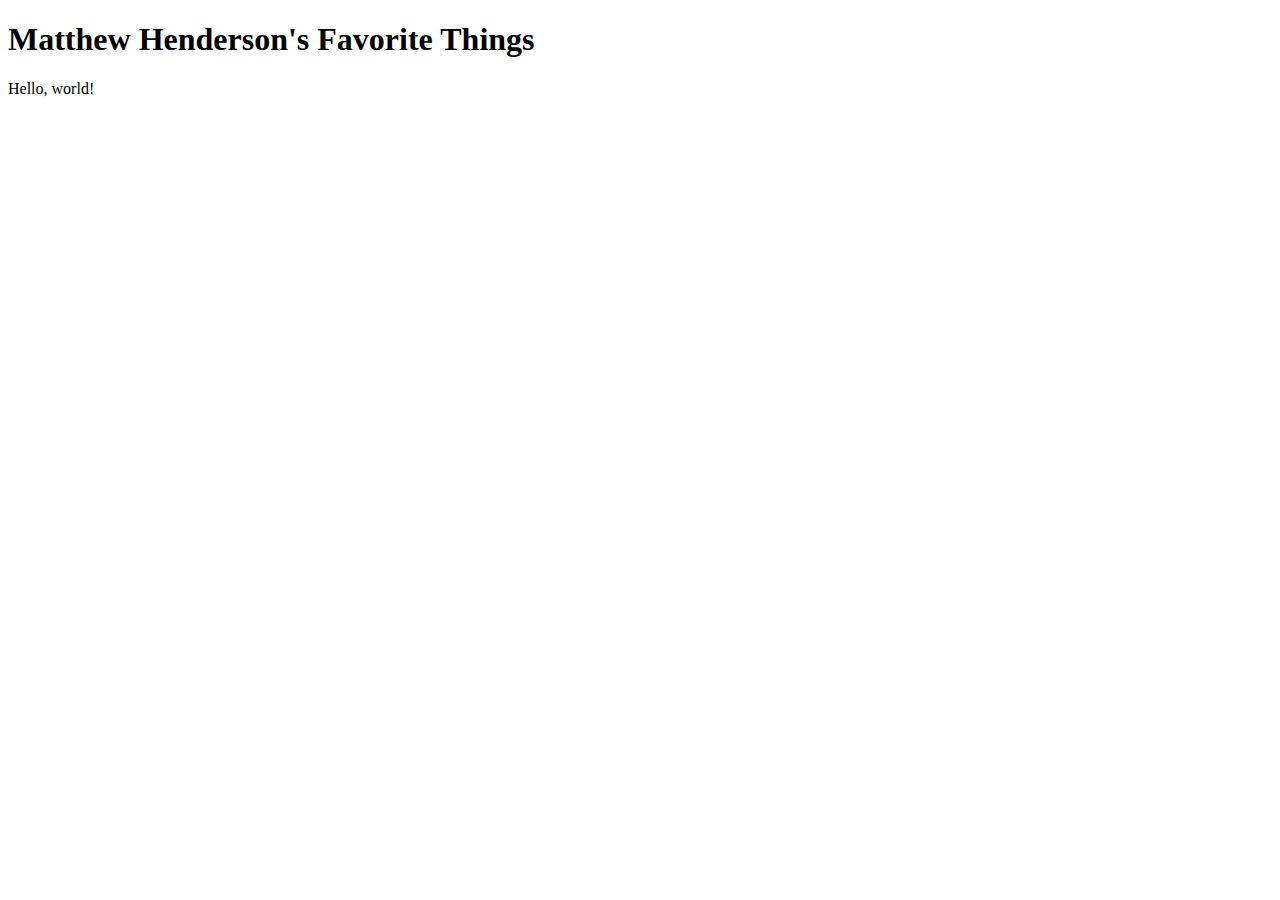
==== index.html @ 6ffa6246 "Created new repository with initial files for CS50 Project 0" ====
<!DOCTYPE html>
<html>
    <head>
        <title>Matthew Henderson's Webpage</title>
        <link rel=stylesheet href=style.css>
    </head>
    <body>
        <h1>Matthew Henderson's Favorite Things</h1>
        <p>Hello, world!</p>
    </body>
</html>
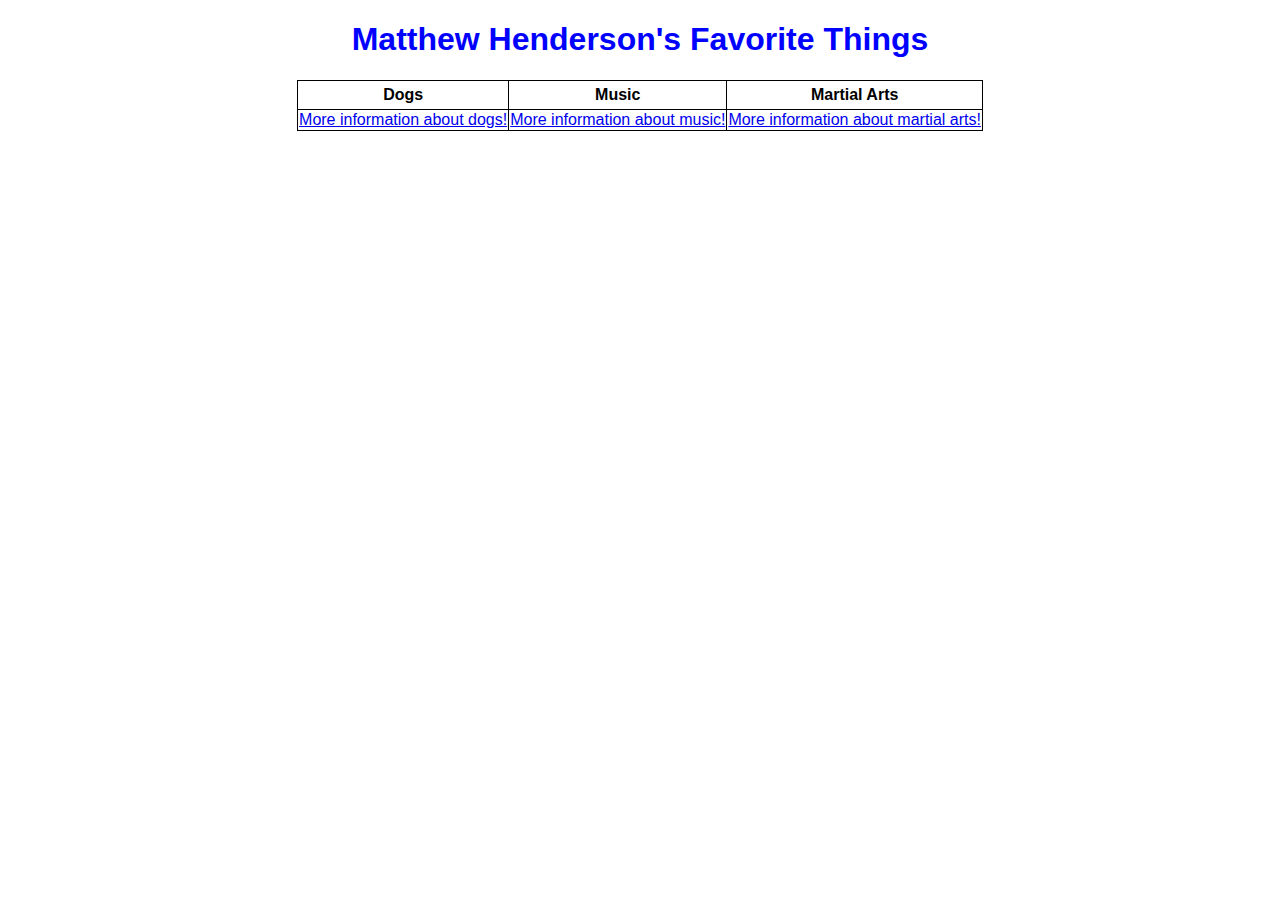
==== commit da3c8ddd: "Created new html pages and linked them to the homepage; added styling to CSS stylesheet for each pag" ====
--- a/index.html
+++ b/index.html
@@ -2,10 +2,21 @@
 <html>
     <head>
         <title>Matthew Henderson's Webpage</title>
-        <link rel=stylesheet href=style.css>
+        <link rel=stylesheet href="style.css">
     </head>
     <body>
         <h1>Matthew Henderson's Favorite Things</h1>
-        <p>Hello, world!</p>
+        <table>
+            <tr>
+                <th>Dogs</th>
+                <th>Music</th>
+                <th>Martial Arts</th>
+            </tr>
+            <tr>
+                <td><a href="index1.html">More information about dogs!</a></td>
+                <td><a href="index2.html">More information about music!</a></td>
+                <td><a href="index3.html">More information about martial arts!</a></td>
+            </tr>
+        </table>
     </body>
 </html>--- a/style.css
+++ b/style.css
@@ -0,0 +1,42 @@
+h1 {
+    color: blue;
+    text-align: center;
+    font-family: Arial, Helvetica, sans-serif;
+    font-size: 36;
+}
+
+table {
+    font-family: Arial, Helvetica, sans-serif;
+    font-size: 12;
+    border: 1px solid black;
+    border-collapse: collapse;
+    margin-left: auto;
+    margin-right: auto;
+}
+
+th {
+    border: 1px solid black;
+    padding-top: 5px;
+    padding-bottom: 5px;
+}
+
+td {
+    border: 1px solid black;
+}
+
+img {
+    height: 50%;
+    width: 50%;
+    display: block;
+    margin-left: auto;
+    margin-right: auto;
+}
+
+#doglinks {
+    display: flex;
+}
+
+.linked_page_headings {
+    font-family: Impact, Haettenschweiler, 'Arial Narrow Bold', sans-serif;
+    font-size: 14px;
+}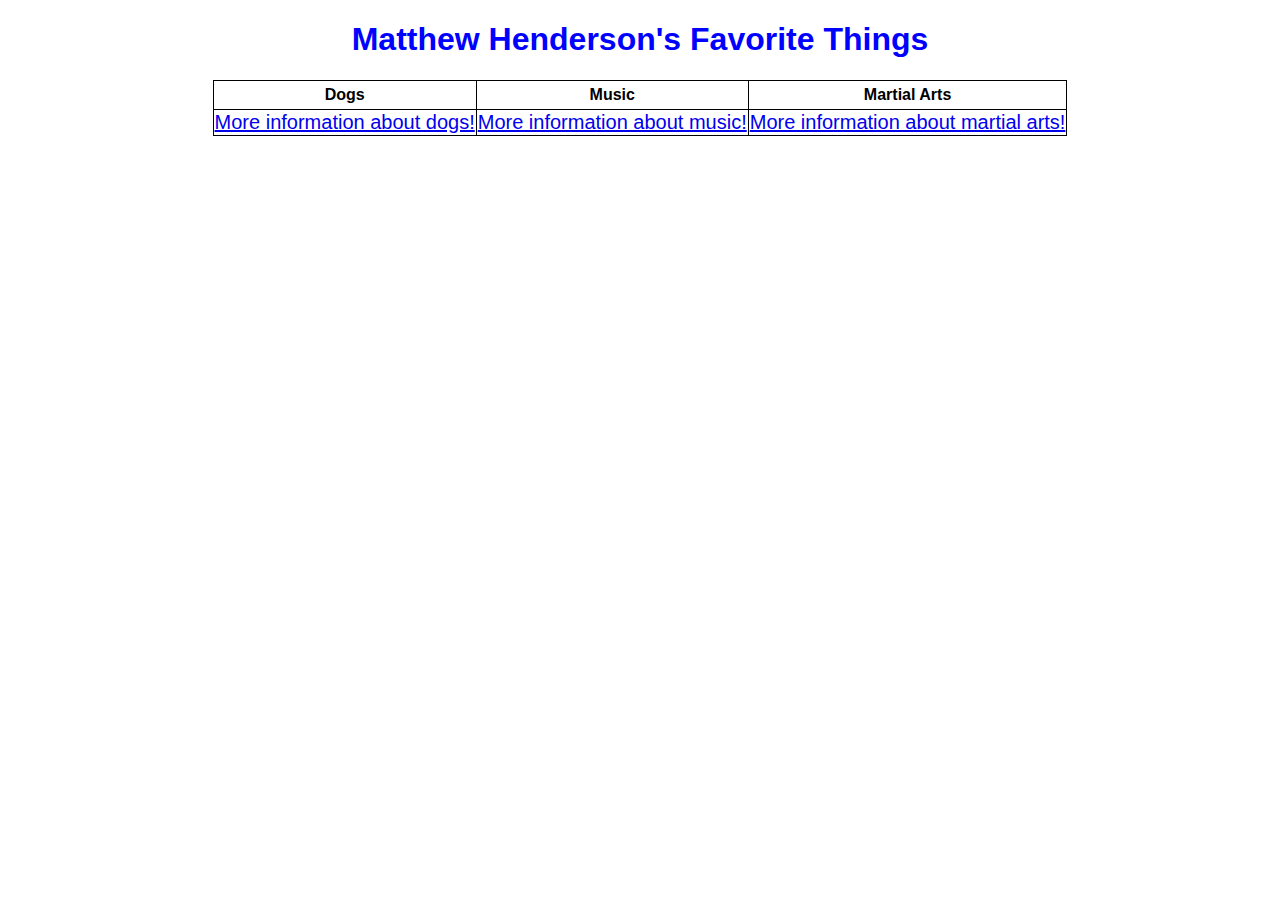
==== commit bf1edb9b: "Added media query for changing font size when using mobile devices" ====
--- a/index.html
+++ b/index.html
@@ -2,6 +2,7 @@
 <html>
     <head>
         <title>Matthew Henderson's Webpage</title>
+        <meta name="viewport" content="width=device-width, initial-scale=1.0">
         <link rel=stylesheet href="style.css">
     </head>
     <body>
--- a/style.css
+++ b/style.css
@@ -5,6 +5,17 @@
     font-size: 36;
 }
 
+@media (min-width: 700px) {
+    a, span {
+        font-size: 20px;
+    }
+}
+
+@media (max-width: 699px) {
+    a, span {
+        font-size: 12px;
+    }
+}
 table {
     font-family: Arial, Helvetica, sans-serif;
     font-size: 12;
@@ -38,5 +49,5 @@
 
 .linked_page_headings {
     font-family: Impact, Haettenschweiler, 'Arial Narrow Bold', sans-serif;
-    font-size: 14px;
+    font-size: 32px;
 }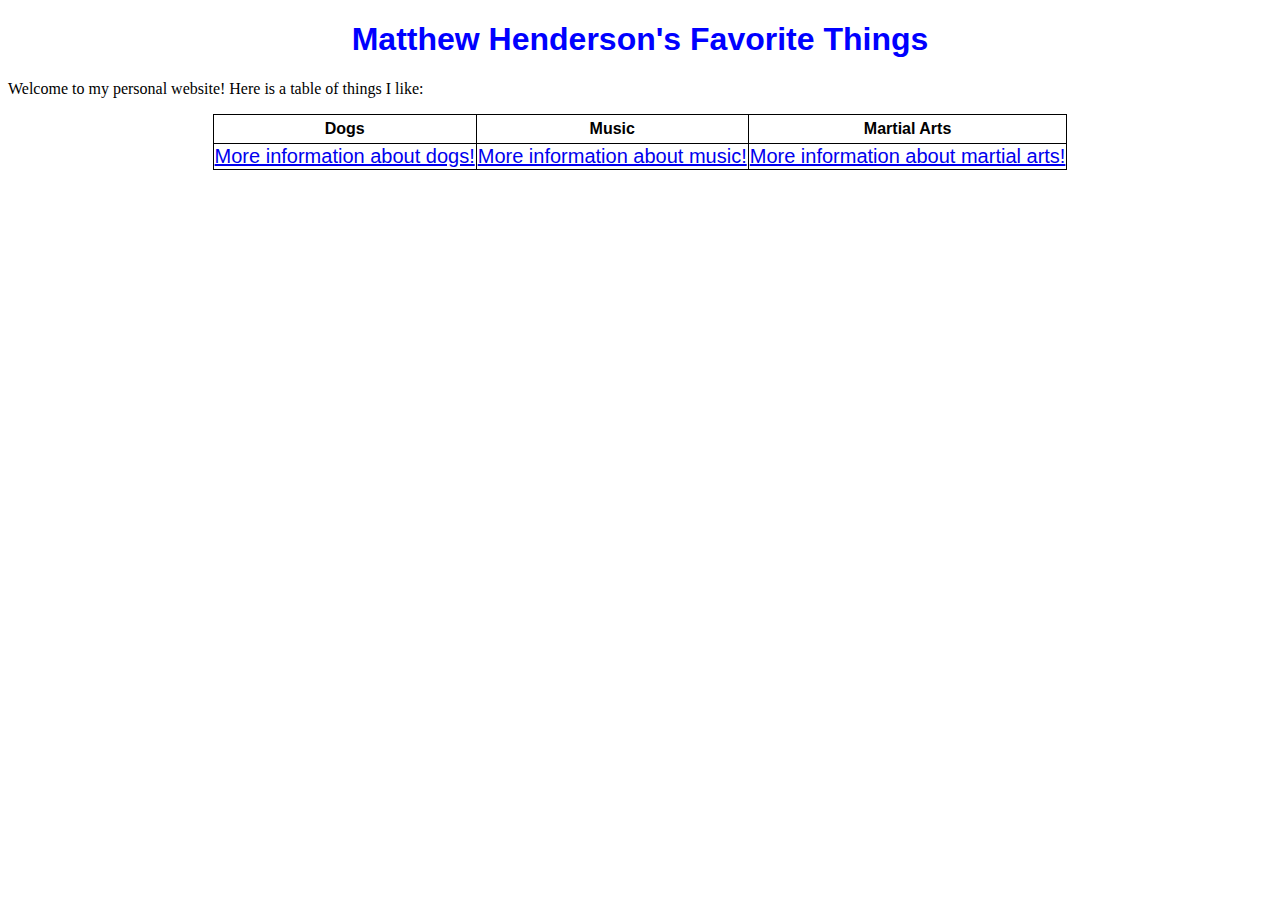
==== commit 054cad6c: "Added sass nesting and grid styling to all index.html pages" ====
--- a/index.html
+++ b/index.html
@@ -3,10 +3,11 @@
     <head>
         <title>Matthew Henderson's Webpage</title>
         <meta name="viewport" content="width=device-width, initial-scale=1.0">
-        <link rel=stylesheet href="style.css">
+        <link rel="stylesheet" href="style.css">
     </head>
     <body>
         <h1>Matthew Henderson's Favorite Things</h1>
+        <p>Welcome to my personal website! Here is a table of things I like:</p>
         <table>
             <tr>
                 <th>Dogs</th>
--- a/style.css
+++ b/style.css
@@ -43,11 +43,23 @@
     margin-right: auto;
 }
 
-#doglinks {
-    display: flex;
+.links {
+    display: grid;
+    margin-top: 10px;
+    padding: 10px;
+    grid-row-gap: 10px;
+    grid-template-columns: 300px;
 }
 
-.linked_page_headings {
+.link_item {
+    background-color: none;
+}
+
+#dog_page_heading {
     font-family: Impact, Haettenschweiler, 'Arial Narrow Bold', sans-serif;
     font-size: 32px;
+}
+
+.col-lg-3 {
+    background-color: blue;
 }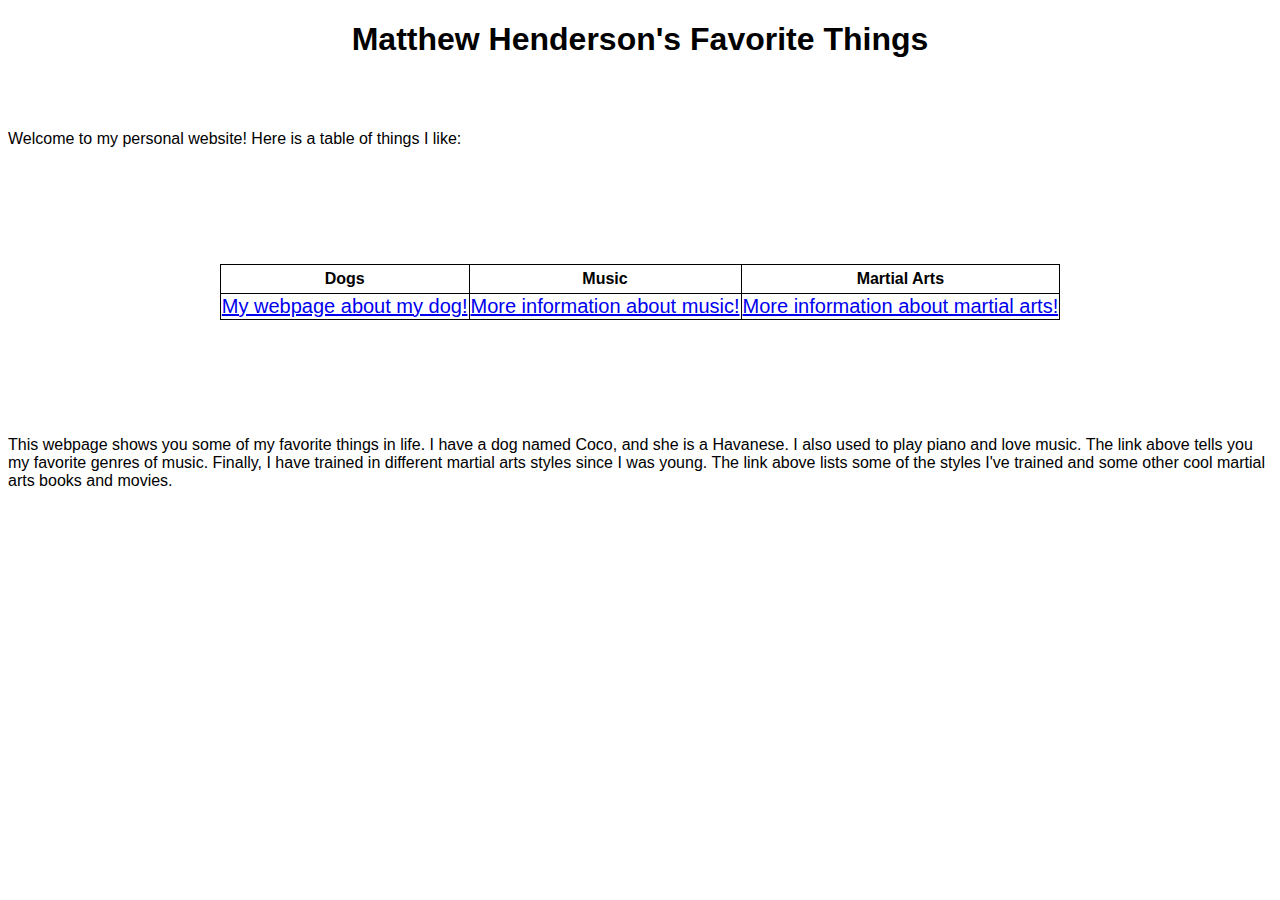
==== commit 83843482: "Finished styling for homepage" ====
--- a/index.html
+++ b/index.html
@@ -7,7 +7,7 @@
     </head>
     <body>
         <h1>Matthew Henderson's Favorite Things</h1>
-        <p>Welcome to my personal website! Here is a table of things I like:</p>
+        <p id=para1>Welcome to my personal website! Here is a table of things I like:</p>
         <table>
             <tr>
                 <th>Dogs</th>
@@ -15,10 +15,15 @@
                 <th>Martial Arts</th>
             </tr>
             <tr>
-                <td><a href="index1.html">More information about dogs!</a></td>
+                <td><a href="index1.html">My webpage about my dog!</a></td>
                 <td><a href="index2.html">More information about music!</a></td>
                 <td><a href="index3.html">More information about martial arts!</a></td>
             </tr>
         </table>
+        <p id=para2> This webpage shows you some of my favorite things in life. I have a dog named Coco, and she is a Havanese.
+            I also used to play piano and love music. The link above tells you my favorite genres of music. Finally, I 
+            have trained in different martial arts styles since I was young. The link above lists some of the styles I've trained
+            and some other cool martial arts books and movies.
+        </p>
     </body>
 </html>--- a/style.css
+++ b/style.css
@@ -1,5 +1,5 @@
 h1 {
-    color: blue;
+    color: black;
     text-align: center;
     font-family: Arial, Helvetica, sans-serif;
     font-size: 36;
@@ -16,13 +16,16 @@
         font-size: 12px;
     }
 }
+
 table {
     font-family: Arial, Helvetica, sans-serif;
     font-size: 12;
     border: 1px solid black;
     border-collapse: collapse;
+    position: relative;
     margin-left: auto;
     margin-right: auto;
+    top: 150px;
 }
 
 th {
@@ -33,6 +36,16 @@
 
 td {
     border: 1px solid black;
+}
+
+#para1 {
+    position: relative;
+    top: 50px;
+}
+
+#para2 {
+    position: relative;
+    top: 250px;
 }
 
 img {
@@ -62,4 +75,13 @@
 
 .col-lg-3 {
     background-color: blue;
+}
+
+a:visited {
+    color: black;
+}
+
+p {
+    font-family: Arial, Helvetica, sans-serif;
+    font-size: 16px;
 }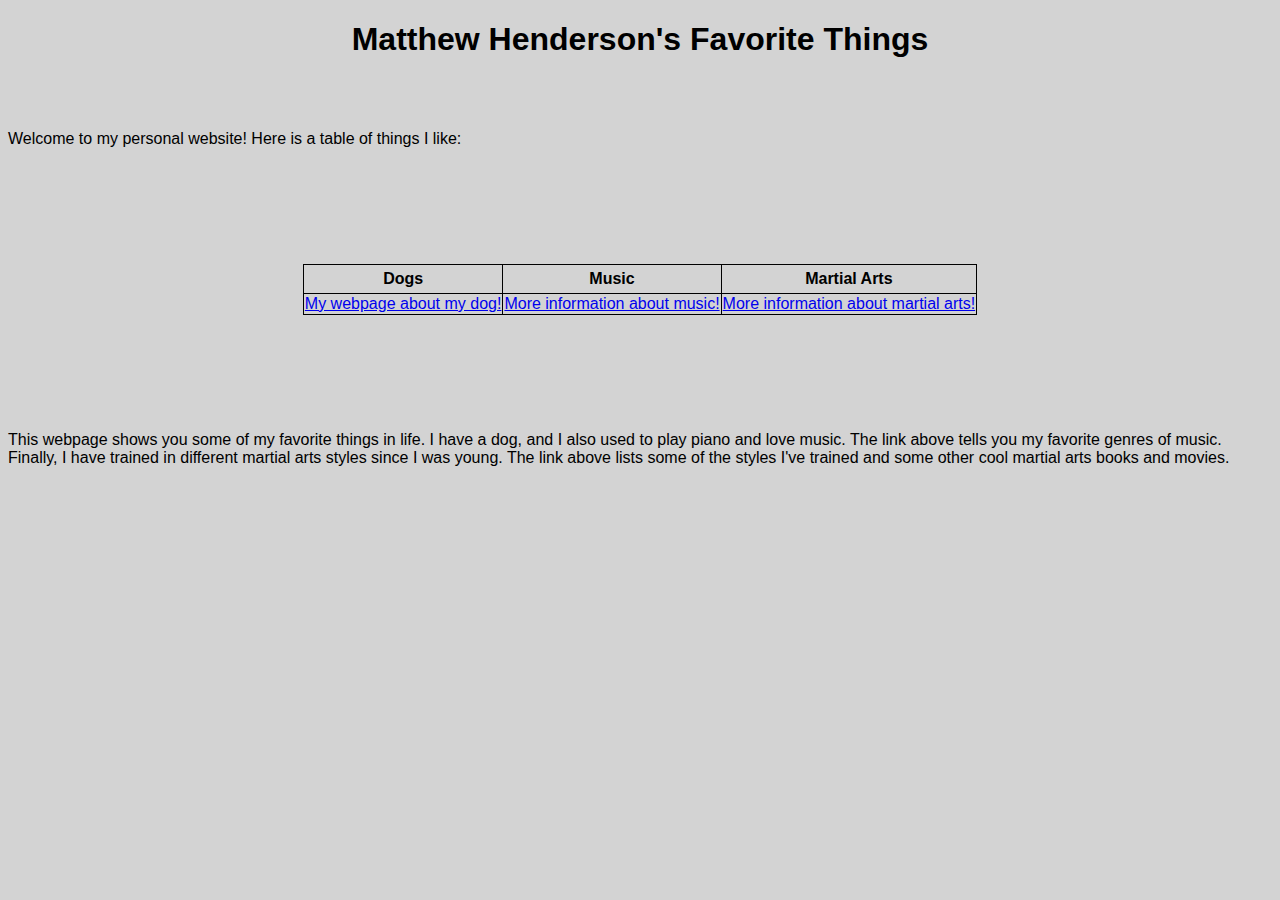
==== commit 73c0a395: "Made minor final edits to the main stylesheet, the homepage, and page 2; finished README" ====
--- a/index.html
+++ b/index.html
@@ -20,8 +20,8 @@
                 <td><a href="index3.html">More information about martial arts!</a></td>
             </tr>
         </table>
-        <p id=para2> This webpage shows you some of my favorite things in life. I have a dog named Coco, and she is a Havanese.
-            I also used to play piano and love music. The link above tells you my favorite genres of music. Finally, I 
+        <p id=para2> This webpage shows you some of my favorite things in life. I have a dog, and I also
+            used to play piano and love music. The link above tells you my favorite genres of music. Finally, I 
             have trained in different martial arts styles since I was young. The link above lists some of the styles I've trained
             and some other cool martial arts books and movies.
         </p>
--- a/style.css
+++ b/style.css
@@ -1,3 +1,7 @@
+body {
+    background-color: lightgray;
+}
+
 h1 {
     color: black;
     text-align: center;
@@ -7,7 +11,7 @@
 
 @media (min-width: 700px) {
     a, span {
-        font-size: 20px;
+        font-size: 16px;
     }
 }
 
@@ -48,6 +52,10 @@
     top: 250px;
 }
 
+#para3 {
+    text-align: center;
+}
+
 img {
     height: 50%;
     width: 50%;
@@ -56,20 +64,22 @@
     margin-right: auto;
 }
 
-.links {
+.footer {
+    position: fixed;
+    left: 0;
+    bottom: 0;
+    width: 100%;
+    text-align: left;
     display: grid;
-    margin-top: 10px;
-    padding: 10px;
-    grid-row-gap: 10px;
+    margin-top: 0;
+    padding: 5px;
+    grid-row-gap: 5px;
     grid-template-columns: 300px;
-}
-
-.link_item {
-    background-color: none;
+    font-family: Arial, Helvetica, sans-serif;
 }
 
 #dog_page_heading {
-    font-family: Impact, Haettenschweiler, 'Arial Narrow Bold', sans-serif;
+    font-family: Haettenschweiler, 'Arial Narrow Bold', sans-serif;
     font-size: 32px;
 }
 
